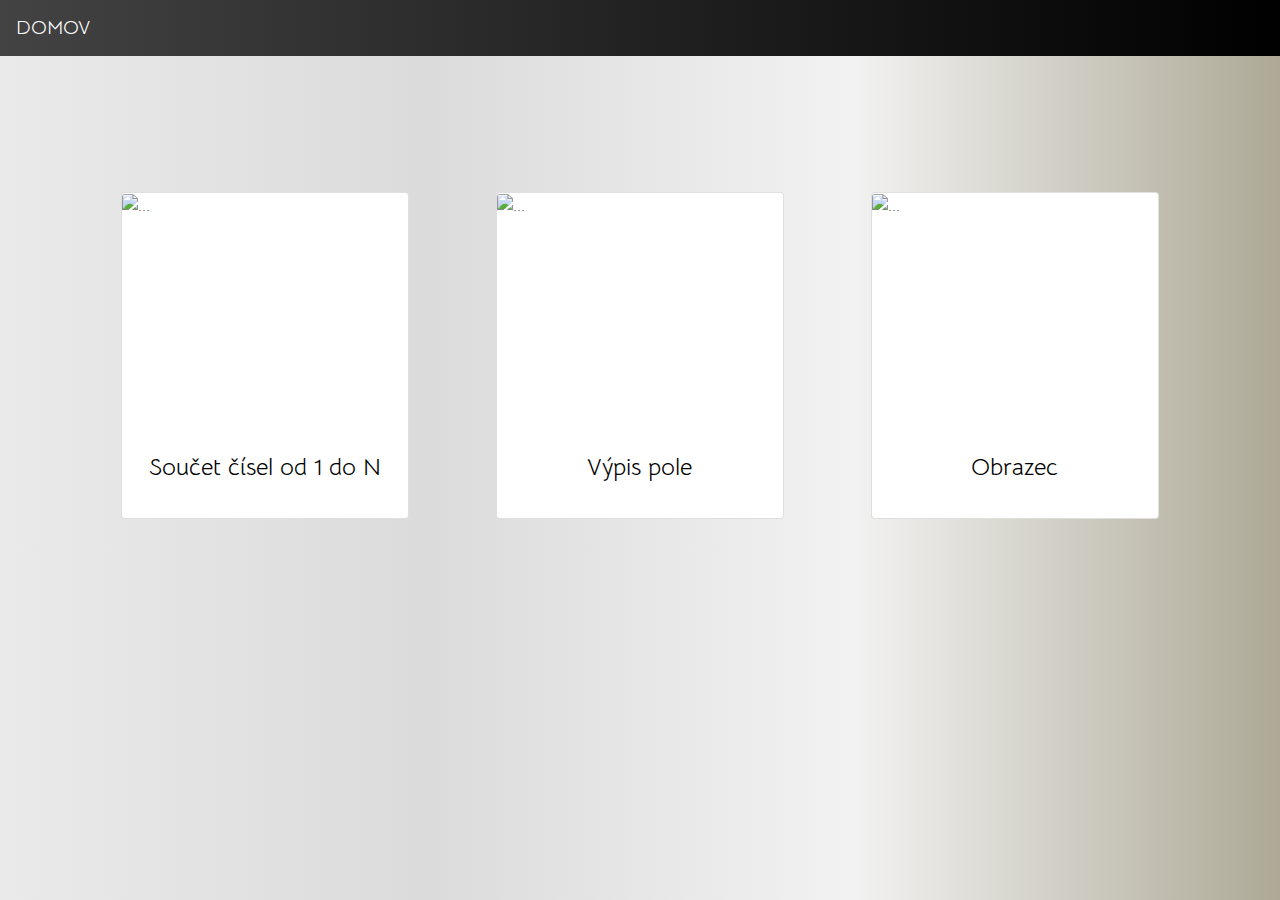
==== index.html @ f6270e9a "Add files via upload" ====
<!DOCTYPE html>
<html lang="en">
<head>
    <meta charset="UTF-8">
    <meta name="viewport" content="width=device-width, initial-scale=1.0">
    <title>Úložky</title>
    <link rel="stylesheet" href="https://stackpath.bootstrapcdn.com/bootstrap/4.4.1/css/bootstrap.min.css" integrity="sha384-Vkoo8x4CGsO3+Hhxv8T/Q5PaXtkKtu6ug5TOeNV6gBiFeWPGFN9MuhOf23Q9Ifjh" crossorigin="anonymous">
    <link rel="stylesheet" href="style.css">
    <link rel="icon" href="https://www.pngfind.com/pngs/m/3-39468_png-happy-face-black-and-white-transparent-happy.png">
</head>
<body>
    <nav class="navbar navbar-dark bg-dark">
        <a class="navbar-brand" href="index.html">DOMOV</a>
    </nav>
        <main>
        <div class="container margin-top-top">
            <div class="row p-2 mt-5">
                <div class="col-lg-4 col-sm-12 mb-4">
                    <div class="card mr-auto" style="width: 18rem; margin: 0 auto;">
                        <div style= "height: 15rem;">
                            <img src="https://images.unsplash.com/photo-1548690596-f1722c190938?ixlib=rb-1.2.1&ixid=eyJhcHBfaWQiOjEyMDd9&auto=format&fit=crop&w=500&q=60" class="card-img-top img-fluid" alt="..." >
                        </div>
                        <div class="card-body">
                            <a href="vypocet.html" class="button" tabindex="-1" role="button"><h4 class="text-center mb-3">Součet čísel od 1 do N</h4></a>
                        </div>
                    </div>
                </div>


                <div class="col-lg-4 col-sm-12 mb-4">
                    <div class="card" style="width: 18rem; margin: 0 auto;">
                        <div style= "height: 15rem;">
                            <img src="https://encrypted-tbn0.gstatic.com/images?q=tbn%3AANd9GcSRObr1_6ThozASViwSRq1BLwocZ_9LZ5k_LsdbRWd7miVqzaxi" class="card-img-top img-fluid" alt="..." >
                        </div>
                        <div class="card-body">
                            <a href="pole.html" class="button" tabindex="-1" role="button"><h4 class="text-center mb-3">Výpis pole</h4></a>
                        </div>
                    </div>
                </div>


                <div class="col-lg-4 col-sm-12">
                    <div class="card" style="width: 18rem; margin: 0 auto;">
                        <div style= "height: 15rem;">
                            <img src="https://encrypted-tbn0.gstatic.com/images?q=tbn%3AANd9GcSpMwFlBEsTUSgfF1fQHl-bygvMlLBRJNcO4xLgjq9i5ZPjtnDt" class="card-img-top img-fluid "alt="..." >
                        </div>
                        <div class="card-body">
                            <a href="obrazec.html" class="button" tabindex="-1" role="button"><h4 class="text-center mb-3">Obrazec</h4></a>
                        </div>
                    </div>
                </div>
            </div>
        </div>
    </main>
</body>
</html>
---- style.css ----
@import url('https://fonts.googleapis.com/css?family=Bellota+Text:400,700&display=swap&subset=latin-ext');


body {
    background: #ADA996;  /* fallback for old browsers */
    background: -webkit-linear-gradient(to right, #EAEAEA, #DBDBDB, #F2F2F2, #ADA996);  /* Chrome 10-25, Safari 5.1-6 */
    background: linear-gradient(to right, #EAEAEA, #DBDBDB, #F2F2F2, #ADA996); /* W3C, IE 10+/ Edge, Firefox 16+, Chrome 26+, Opera 12+, Safari 7+ */;
    font-family: 'Bellota Text', cursive;
}

nav {
    background: #000000;  /* fallback for old browsers */
    background: -webkit-linear-gradient(to right, #434343, #000000);  /* Chrome 10-25, Safari 5.1-6 */
    background: linear-gradient(to right, #434343, #000000); /* W3C, IE 10+/ Edge, Firefox 16+, Chrome 26+, Opera 12+, Safari 7+ */
}

#mensieCislo, #vacsieCislo, #stranaA, #stranaB, #zadajCislo {
    background-color: transparent;
    border: none;
    border-bottom: 1px solid #343a40;
    color: #343a40;
    text-align: center;
    text-transform: lowercase;
    font-size: 0.8rem;
    outline: none;
    font-family: 'Bellota Text', cursive;
}

#vygeneruj, #zorad, #vykresli  {
    background-color: #3c3c3c;
    border: none;
    border-radius: 25px;
    height: 2rem;
    width: 8rem;
    color: white;
    outline: none;
}

#rychlyVypocet, #pomalyVypocet {
    background-color: #3c3c3c;
    border: none;
    border-radius: 25px;
    height: 2rem;
    width: 10rem;
    color: white;
    outline: none;
}

.center {
    display: flex;
    flex-direction: column;
    align-items: center;
}

.zlyParameter {
    color: red;
}

.margin-top {
    margin-top: 5rem;
}

.margin-top-top {
    margin-top: 8rem;
}

#platno {
    display: flex;
    align-items: center;
    justify-content: center;
    border: 1px solid #3c3c3c;
    margin: 0 auto;
    text-align: center;
    letter-spacing: 1rem;
}

a {
    color: black;
    outline: none;
    text-decoration: none;
}
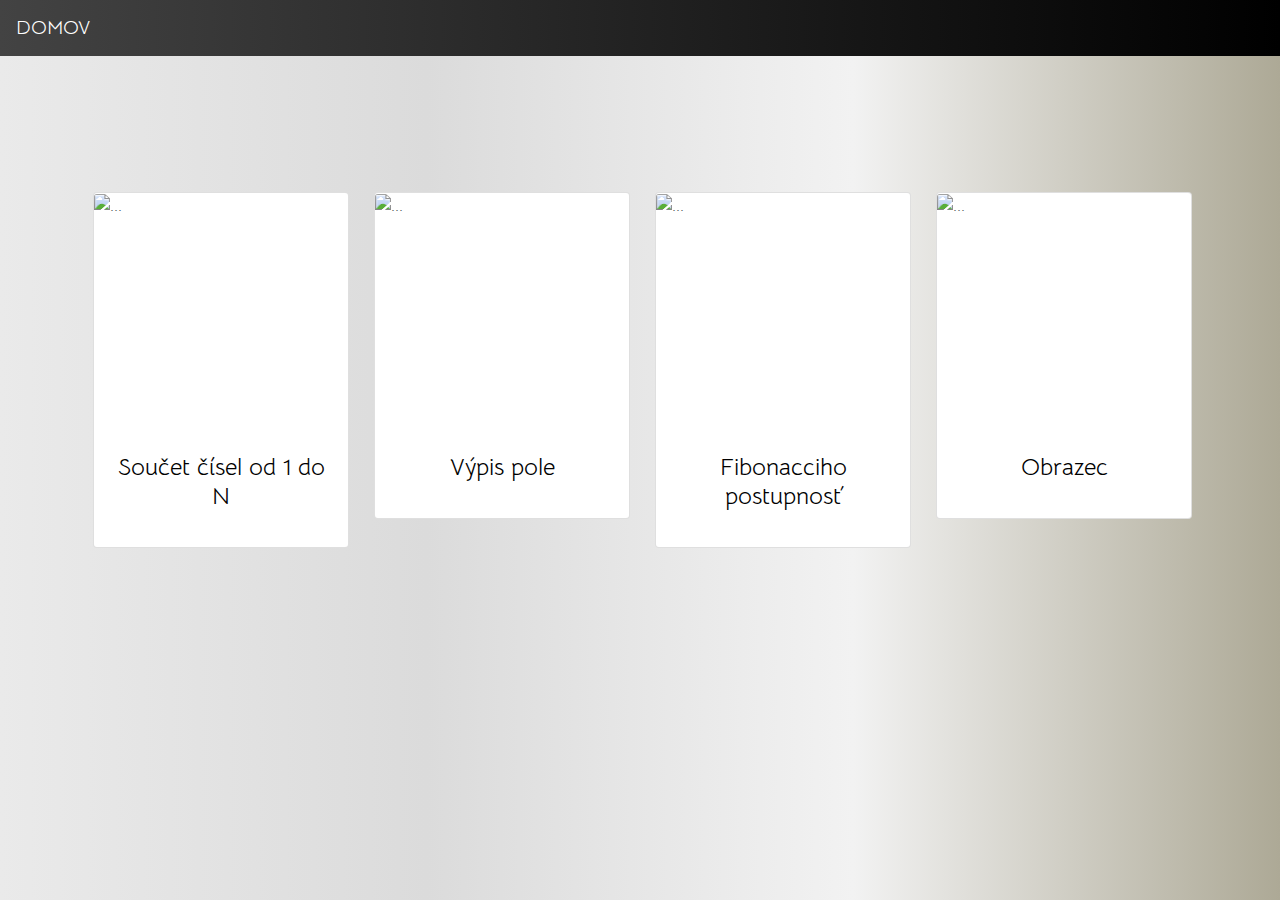
==== commit 864a6b32: "Update index.html" ====
--- a/index.html
+++ b/index.html
@@ -15,8 +15,8 @@
         <main>
         <div class="container margin-top-top">
             <div class="row p-2 mt-5">
-                <div class="col-lg-4 col-sm-12 mb-4">
-                    <div class="card mr-auto" style="width: 18rem; margin: 0 auto;">
+                <div class="col-lg-3 col-md-6 col-sm-12 mb-4">
+                    <div class="card mr-auto" style="width: 16rem; margin: 0 auto;">
                         <div style= "height: 15rem;">
                             <img src="https://images.unsplash.com/photo-1548690596-f1722c190938?ixlib=rb-1.2.1&ixid=eyJhcHBfaWQiOjEyMDd9&auto=format&fit=crop&w=500&q=60" class="card-img-top img-fluid" alt="..." >
                         </div>
@@ -27,8 +27,8 @@
                 </div>
 
 
-                <div class="col-lg-4 col-sm-12 mb-4">
-                    <div class="card" style="width: 18rem; margin: 0 auto;">
+                <div class="col-lg-3 col-md-6 col-sm-12 mb-4">
+                    <div class="card" style="width: 16rem; margin: 0 auto;">
                         <div style= "height: 15rem;">
                             <img src="https://encrypted-tbn0.gstatic.com/images?q=tbn%3AANd9GcSRObr1_6ThozASViwSRq1BLwocZ_9LZ5k_LsdbRWd7miVqzaxi" class="card-img-top img-fluid" alt="..." >
                         </div>
@@ -38,9 +38,20 @@
                     </div>
                 </div>
 
+                <div class="col-lg-3 col-md-6 col-sm-12 mb-4">
+                    <div class="card" style="width: 16rem; margin: 0 auto;">
+                        <div style= "height: 15rem;">
+                            <img src="https://media.mnn.com/assets/images/2012/10/Fibonacci_Golden-Ratio_Nature.jpg.653x0_q80_crop-smart.jpg" class="card-img-top img-fluid" alt="..." >
+                        </div>
+                        <div class="card-body">
+                            <a href="fibonacci.html" class="button" tabindex="-1" role="button"><h4 class="text-center mb-3">Fibonacciho postupnosť</h4></a>
+                        </div>
+                    </div>
+                </div>
 
-                <div class="col-lg-4 col-sm-12">
-                    <div class="card" style="width: 18rem; margin: 0 auto;">
+
+                <div class="col-lg-3 col-md-6 col-sm-12">
+                    <div class="card" style="width: 16rem; margin: 0 auto;">
                         <div style= "height: 15rem;">
                             <img src="https://encrypted-tbn0.gstatic.com/images?q=tbn%3AANd9GcSpMwFlBEsTUSgfF1fQHl-bygvMlLBRJNcO4xLgjq9i5ZPjtnDt" class="card-img-top img-fluid "alt="..." >
                         </div>
@@ -54,3 +65,4 @@
     </main>
 </body>
 </html>
+
